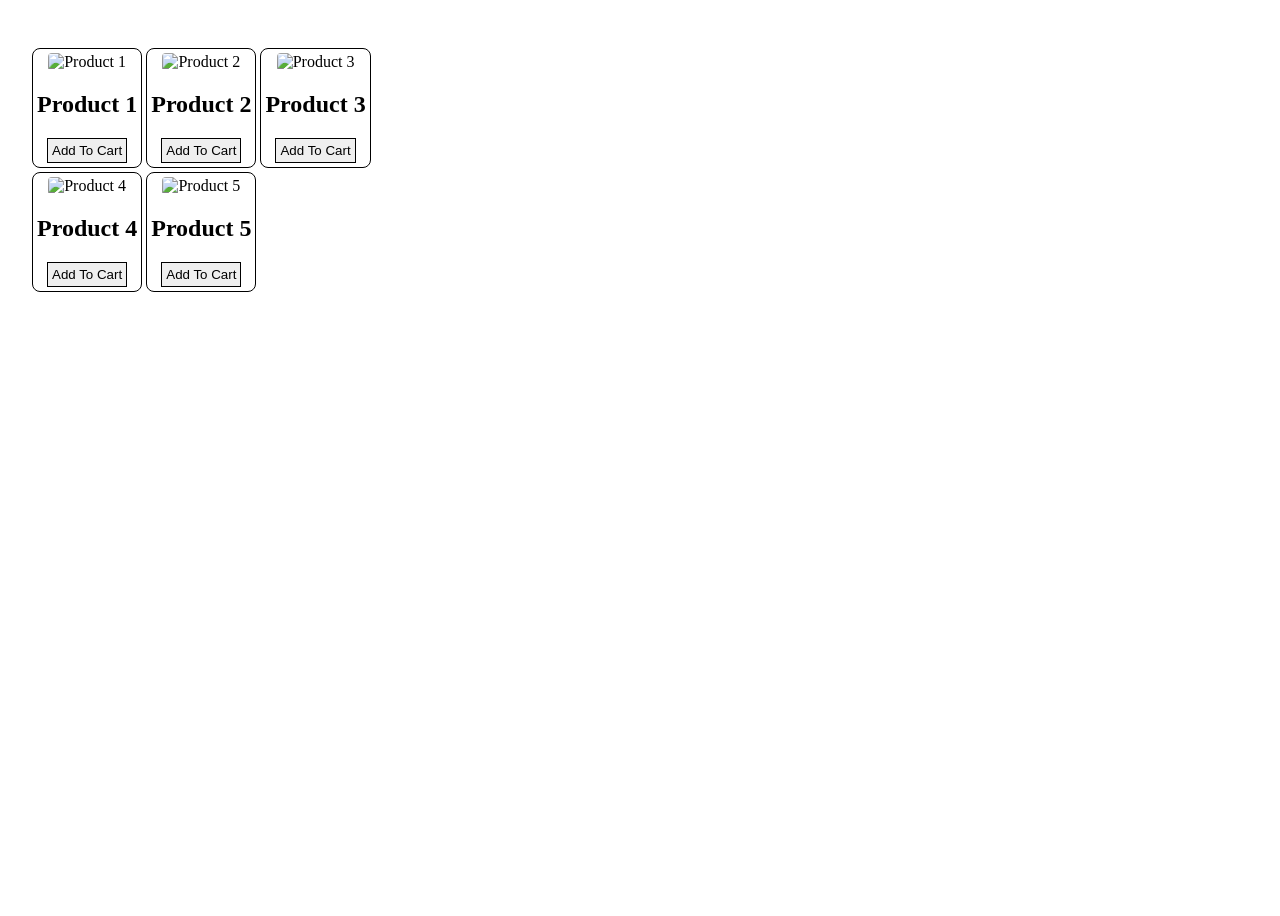
==== question-2/src/index.html @ a87bbf77 "feat(question-2): Added some initial markup + styles" ====
<!doctype html>
<html lang="en">
  <head>
    <meta charset="UTF-8" />
    <meta name="viewport" content="width=device-width, initial-scale=1.0" />
    <link rel="stylesheet" href="style.css" />
    <title>Shopping Cart</title>
  </head>
  <body>
    <main>
      <section id="shop">
        <ul>
          <li class="product">
            <img src="https://placehold.co/125x50" alt="Product 1" />
            <h2>Product 1</h2>
            <button type="button">Add To Cart</button>
          </li>
          <li class="product">
            <img src="https://placehold.co/125x50" alt="Product 2" />
            <h2>Product 2</h2>
            <button type="button">Add To Cart</button>
          </li>
          <li class="product">
            <img src="https://placehold.co/125x50" alt="Product 3" />
            <h2>Product 3</h2>
            <button type="button">Add To Cart</button>
          </li>
          <li class="product">
            <img src="https://placehold.co/125x50" alt="Product 4" />
            <h2>Product 4</h2>
            <button type="button">Add To Cart</button>
          </li>
          <li class="product">
            <img src="https://placehold.co/125x50" alt="Product 5" />
            <h2>Product 5</h2>
            <button type="button">Add To Cart</button>
          </li>
        </ul>
      </section>

      <section id="cart"></section>
    </main>
    <script src="index.js" defer></script>
  </body>
</html>
---- question-2/src/style.css ----
* {
  padding: 0;
  box-sizing: border-box;
}

body {
  min-height: 100vh;
  display: flex;
  flex-direction: column;
  padding: 1.5rem;
  overflow: hidden;
}

button {
  cursor: pointer;
  padding: 0.25rem;
  border: 1px solid black;

  &:hover {
    background-color: #333;
    color: azure;
  }

  &:active {
    scale: 0.8;
  }
}

main {
  display: flex;
  gap: 2rem;
}

#shop {
  ul {
    display: grid;
    grid-template-columns: repeat(3, 1fr);
    gap: 0.25rem;
    list-style: none;

    li.product {
      padding: 0.25rem;
      border: 1px solid black;
      border-radius: 0.5rem;
      display: flex;
      flex-direction: column;
      align-items: center;

      img {
        border-radius: 0.25rem;
      }
    }

    @media (max-width: 768px) {
      grid-template-columns: repeat(2, 1fr);
      gap: 0.5rem;
    }
  }
}
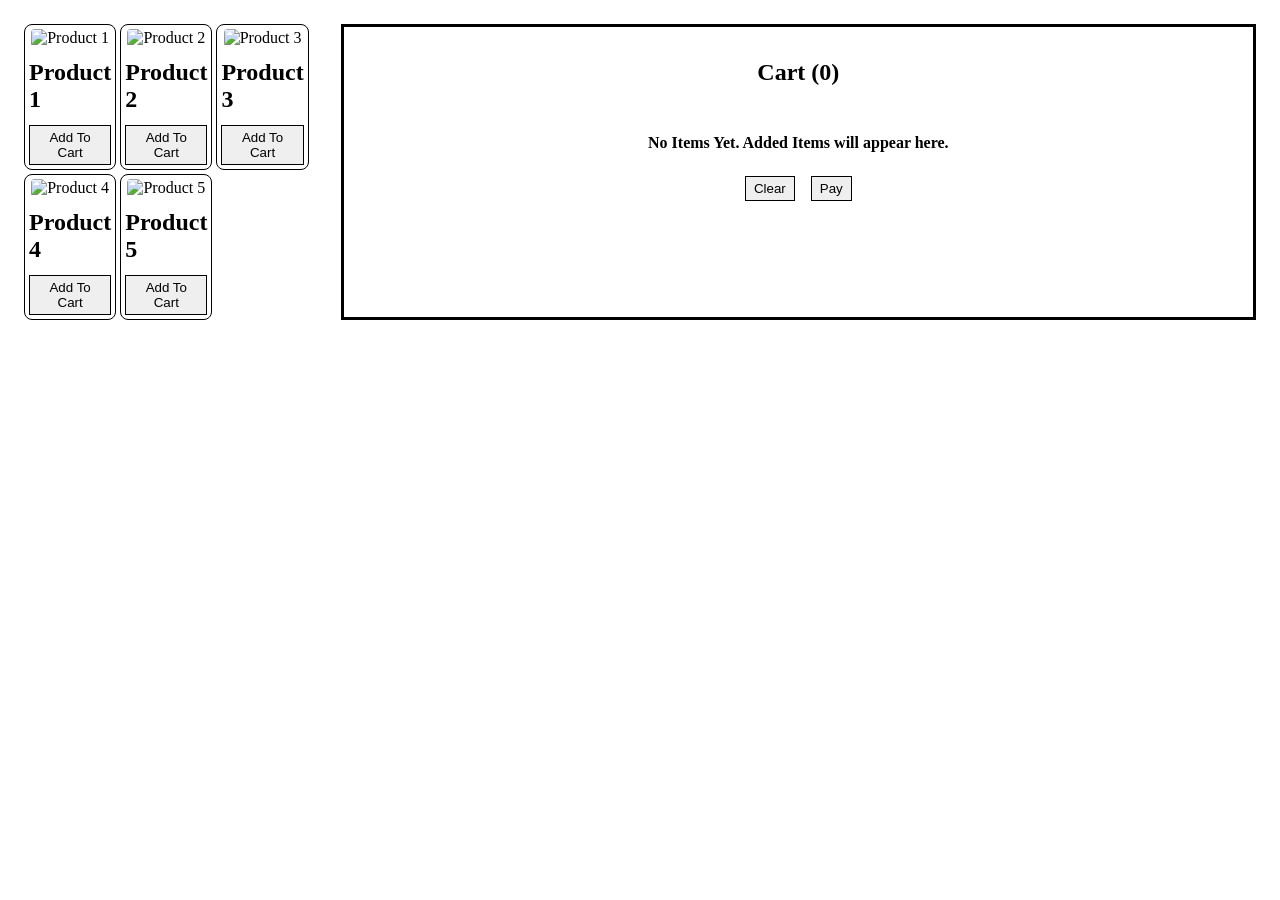
==== commit 10b781c9: "chore(question-2): Added cart styling and markup" ====
--- a/question-2/src/index.html
+++ b/question-2/src/index.html
@@ -11,34 +11,43 @@
       <section id="shop">
         <ul>
           <li class="product">
-            <img src="https://placehold.co/125x50" alt="Product 1" />
+            <img src="https://placehold.co/125x75" alt="Product 1" />
             <h2>Product 1</h2>
             <button type="button">Add To Cart</button>
           </li>
           <li class="product">
-            <img src="https://placehold.co/125x50" alt="Product 2" />
+            <img src="https://placehold.co/125x75" alt="Product 2" />
             <h2>Product 2</h2>
             <button type="button">Add To Cart</button>
           </li>
           <li class="product">
-            <img src="https://placehold.co/125x50" alt="Product 3" />
+            <img src="https://placehold.co/125x75" alt="Product 3" />
             <h2>Product 3</h2>
             <button type="button">Add To Cart</button>
           </li>
           <li class="product">
-            <img src="https://placehold.co/125x50" alt="Product 4" />
+            <img src="https://placehold.co/125x75" alt="Product 4" />
             <h2>Product 4</h2>
             <button type="button">Add To Cart</button>
           </li>
           <li class="product">
-            <img src="https://placehold.co/125x50" alt="Product 5" />
+            <img src="https://placehold.co/125x75" alt="Product 5" />
             <h2>Product 5</h2>
             <button type="button">Add To Cart</button>
           </li>
         </ul>
       </section>
 
-      <section id="cart"></section>
+      <section id="cart">
+        <h2>Cart (<span class="cart-quantity">0</span>)</h2>
+        <div class="no-items">
+          <h4>No Items Yet. Added Items will appear here.</h4>
+        </div>
+        <div>
+          <button type="button">Clear</button>
+          <button type="button">Pay</button>
+        </div>
+      </section>
     </main>
     <script src="index.js" defer></script>
   </body>
--- a/question-2/src/style.css
+++ b/question-2/src/style.css
@@ -1,5 +1,6 @@
 * {
   padding: 0;
+  margin: 0;
   box-sizing: border-box;
 }
 
@@ -8,13 +9,16 @@
   display: flex;
   flex-direction: column;
   padding: 1.5rem;
-  overflow: hidden;
 }
 
 button {
   cursor: pointer;
-  padding: 0.25rem;
+  padding: 0.25rem 0.5rem;
   border: 1px solid black;
+  transition:
+    scale 150ms,
+    background-color 200ms,
+    color 200ms;
 
   &:hover {
     background-color: #333;
@@ -29,6 +33,11 @@
 main {
   display: flex;
   gap: 2rem;
+
+  @media (max-width: 480px) {
+    flex-direction: column;
+    gap: 0.5rem;
+  }
 }
 
 #shop {
@@ -45,6 +54,7 @@
       display: flex;
       flex-direction: column;
       align-items: center;
+      gap: 0.75rem;
 
       img {
         border-radius: 0.25rem;
@@ -57,3 +67,24 @@
     }
   }
 }
+
+#cart {
+  padding: 0.5rem;
+  display: flex;
+  flex-direction: column;
+  align-items: center;
+  border: 3px solid black;
+  max-height: max-content;
+  width: 100%;
+
+  h2,
+  h4 {
+    margin-block: 1.5rem;
+    text-align: center;
+  }
+
+  div:has(button) {
+    display: flex;
+    gap: 1rem;
+  }
+}
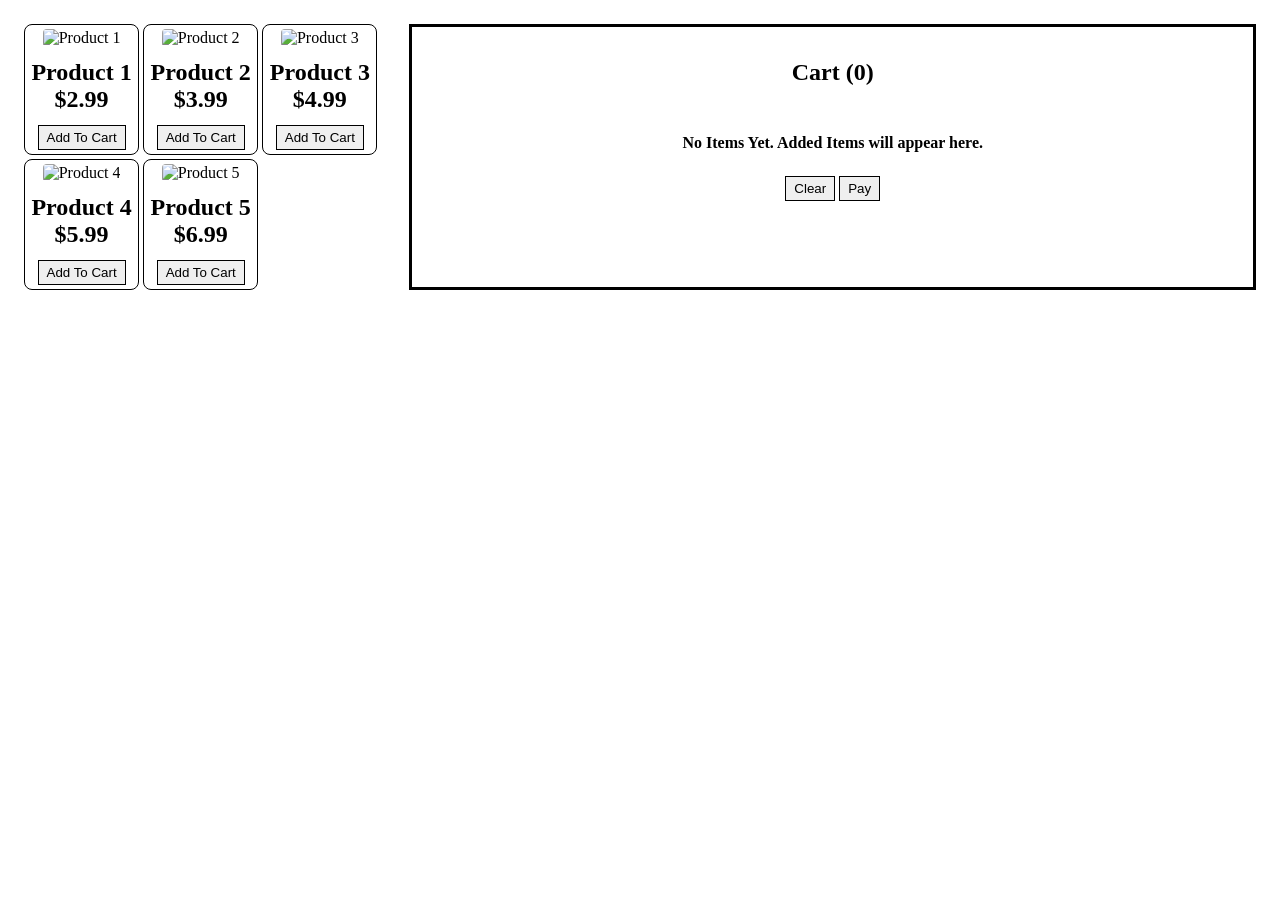
==== commit 9a6ef70f: "feat(question-2): Added some scripting Made a W.I.P item adding system. Can only add cart items for " ====
--- a/question-2/src/index.html
+++ b/question-2/src/index.html
@@ -12,27 +12,42 @@
         <ul>
           <li class="product">
             <img src="https://placehold.co/125x75" alt="Product 1" />
-            <h2>Product 1</h2>
+            <h2>
+              <span>Product 1</span>
+              <span>$2.99</span>
+            </h2>
             <button type="button">Add To Cart</button>
           </li>
           <li class="product">
             <img src="https://placehold.co/125x75" alt="Product 2" />
-            <h2>Product 2</h2>
+            <h2>
+              <span>Product 2</span>
+              <span>$3.99</span>
+            </h2>
             <button type="button">Add To Cart</button>
           </li>
           <li class="product">
             <img src="https://placehold.co/125x75" alt="Product 3" />
-            <h2>Product 3</h2>
+            <h2>
+              <span>Product 3</span>
+              <span>$4.99</span>
+            </h2>
             <button type="button">Add To Cart</button>
           </li>
           <li class="product">
             <img src="https://placehold.co/125x75" alt="Product 4" />
-            <h2>Product 4</h2>
+            <h2>
+              <span>Product 4</span>
+              <span>$5.99</span>
+            </h2>
             <button type="button">Add To Cart</button>
           </li>
           <li class="product">
             <img src="https://placehold.co/125x75" alt="Product 5" />
-            <h2>Product 5</h2>
+            <h2>
+              <span>Product 5</span>
+              <span>$6.99</span>
+            </h2>
             <button type="button">Add To Cart</button>
           </li>
         </ul>
@@ -43,6 +58,7 @@
         <div class="no-items">
           <h4>No Items Yet. Added Items will appear here.</h4>
         </div>
+        <div class="content"></div>
         <div>
           <button type="button">Clear</button>
           <button type="button">Pay</button>
--- a/question-2/src/style.css
+++ b/question-2/src/style.css
@@ -54,6 +54,7 @@
       display: flex;
       flex-direction: column;
       align-items: center;
+      text-align: center;
       gap: 0.75rem;
 
       img {
@@ -83,8 +84,21 @@
     text-align: center;
   }
 
-  div:has(button) {
+  .content {
     display: flex;
-    gap: 1rem;
+    flex-direction: column;
+
+    .cart-item {
+      display: flex;
+      align-items: center;
+      font-size: 12px;
+      padding: 0.25rem;
+      gap: 0.25rem;
+
+      div {
+        display: flex;
+        flex-direction: column;
+      }
+    }
   }
 }
